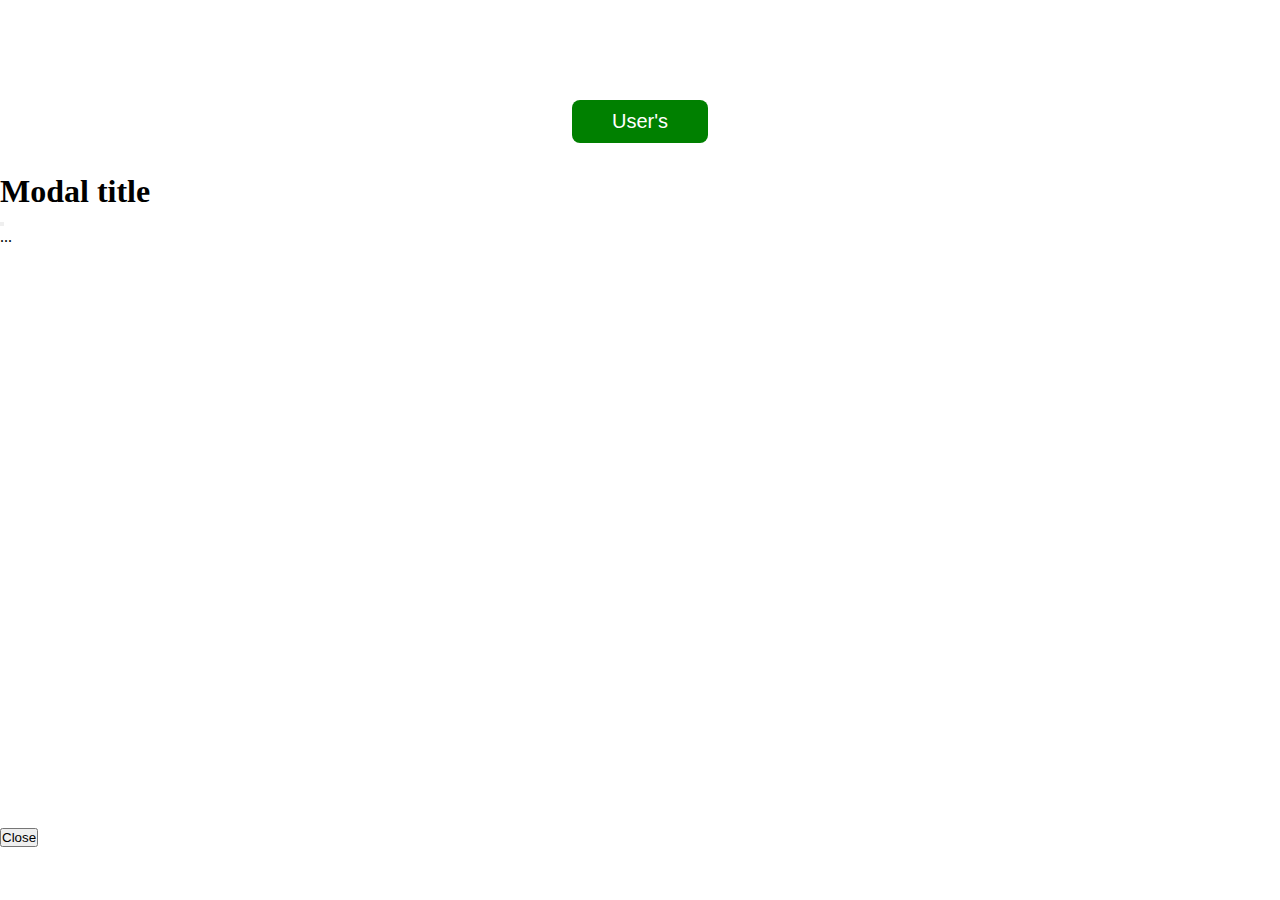
==== month 4/lesson 8/homework/index.html @ aef41a81 "finished api" ====
<!DOCTYPE html>
<html lang="en">

<head>
    <meta charset="UTF-8">
    <meta name="viewport" content="width=device-width, initial-scale=1.0">
    <title>Api-BackEnd</title>
    <link href="https://cdn.jsdelivr.net/npm/bootstrap@5.3.2/dist/css/bootstrap.min.css" rel="stylesheet"
        integrity="sha384-T3c6CoIi6uLrA9TneNEoa7RxnatzjcDSCmG1MXxSR1GAsXEV/Dwwykc2MPK8M2HN" crossorigin="anonymous">

    <link rel="stylesheet" href="./css/main.css">
</head>

<body>
    <div class="btns">
        <button class="first__btn">User's</button>
    </div>
    <div class="content"></div>


    <!-- Modal -->
    <div class="modal fade" id="exampleModal" tabindex="-1" aria-labelledby="exampleModalLabel" aria-hidden="true">
        <div class="modal-dialog" style="max-width: 80%;">
            <div class="modal-content">
                <div class="modal-header">
                    <h1 class="modal-title fs-5" id="exampleModalLabel">Modal title</h1>
                    <button type="button" class="btn-close" data-bs-dismiss="modal" aria-label="Close"></button>
                </div>
                <div id="post_modal-body" class="modal-body d-flex flex-wrap gap-3" style="height: 600px; overflow-x:hidden; overflow-y:scroll">
                    ...
                </div>
                <div class="modal-footer">
                    <button type="button" class="btn btn-secondary" data-bs-dismiss="modal">Close</button>
                </div>
            </div>
        </div>
    </div>

    <script src="https://cdn.jsdelivr.net/npm/bootstrap@5.3.2/dist/js/bootstrap.bundle.min.js"
        integrity="sha384-C6RzsynM9kWDrMNeT87bh95OGNyZPhcTNXj1NW7RuBCsyN/o0jlpcV8Qyq46cDfL"
        crossorigin="anonymous"></script>
    <script src="./js/main.js"></script>
</body>

</html>
---- month 4/lesson 8/homework/css/main.css ----
* {
	padding: 0;
	margin: 0;
	box-sizing: border-box;
}

.body {
	font-family: "Helvetica Neue", "sans-serif";
}

.btns {
	display: flex;
	justify-content: center;
	align-items: center;
	margin-top: 100px;
	gap: 50px;
}
.first__btn {
	padding: 10px 40px;
	font-size: 20px;
	background-color: green;
	color: #fff;
	border: 0;
	border-radius: 8px;
}
.first__btn:hover {
	background-color: transparent;
	border: 1px solid green;
	color: black;
}

.second__btn {
	padding: 10px 40px;
	font-size: 20px;
	color: #fff;
	background-color: blue;
	border: 0;
	border-radius: 8px;
}
.second__btn:hover {
	background-color: transparent;
	border: 1px solid blue;
	color: black;
}
.content{
 display: flex;
 justify-content: center;
 flex-wrap: wrap;
 gap: 30px;
 margin-top: 30px;

}

.content > div {
 border: 1px solid black;
 border-radius: 8px;
 padding: 25px;
 box-shadow: rgba(0, 0, 0, 0.3) 0px 19px 38px, rgba(0, 0, 0, 0.22) 0px 15px 12px;
}
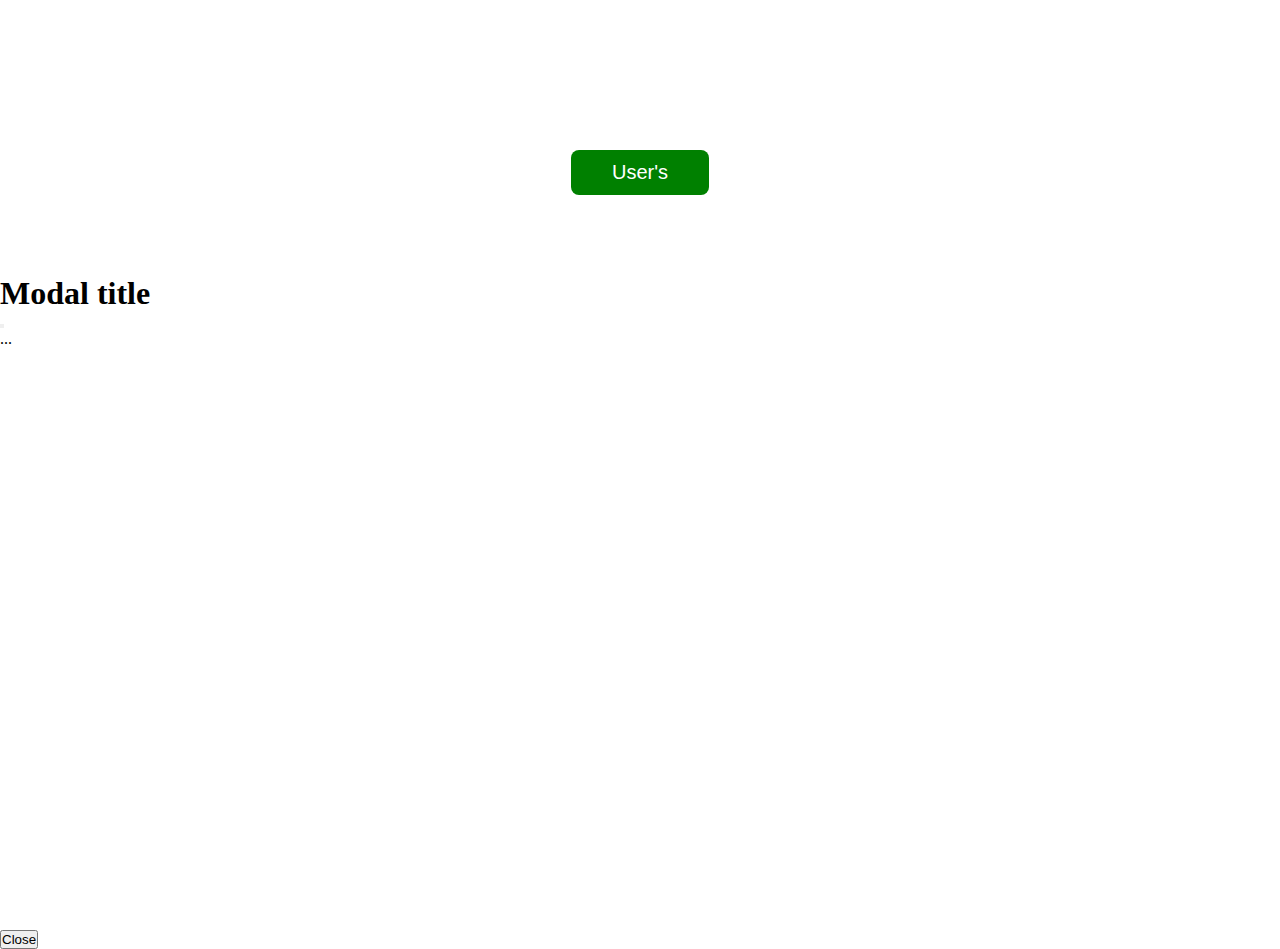
==== commit 07edb923: "same change" ====
--- a/month 4/lesson 8/homework/index.html
+++ b/month 4/lesson 8/homework/index.html
@@ -26,7 +26,7 @@
                     <h1 class="modal-title fs-5" id="exampleModalLabel">Modal title</h1>
                     <button type="button" class="btn-close" data-bs-dismiss="modal" aria-label="Close"></button>
                 </div>
-                <div id="post_modal-body" class="modal-body d-flex flex-wrap gap-3" style="height: 600px; overflow-x:hidden; overflow-y:scroll">
+                <div id="post_modal-body" class="modal-body d-flex  flex-wrap gap-3" style="height: 600px; overflow-x:hidden; overflow-y:scroll">
                     ...
                 </div>
                 <div class="modal-footer">
--- a/month 4/lesson 8/homework/css/main.css
+++ b/month 4/lesson 8/homework/css/main.css
@@ -10,6 +10,7 @@
 
 .btns {
 	display: flex;
+	padding: 50px;
 	justify-content: center;
 	align-items: center;
 	margin-top: 100px;
@@ -20,12 +21,12 @@
 	font-size: 20px;
 	background-color: green;
 	color: #fff;
-	border: 0;
+	border: 1px solid transparent;
 	border-radius: 8px;
 }
 .first__btn:hover {
 	background-color: transparent;
-	border: 1px solid green;
+	border-color: green;
 	color: black;
 }
 
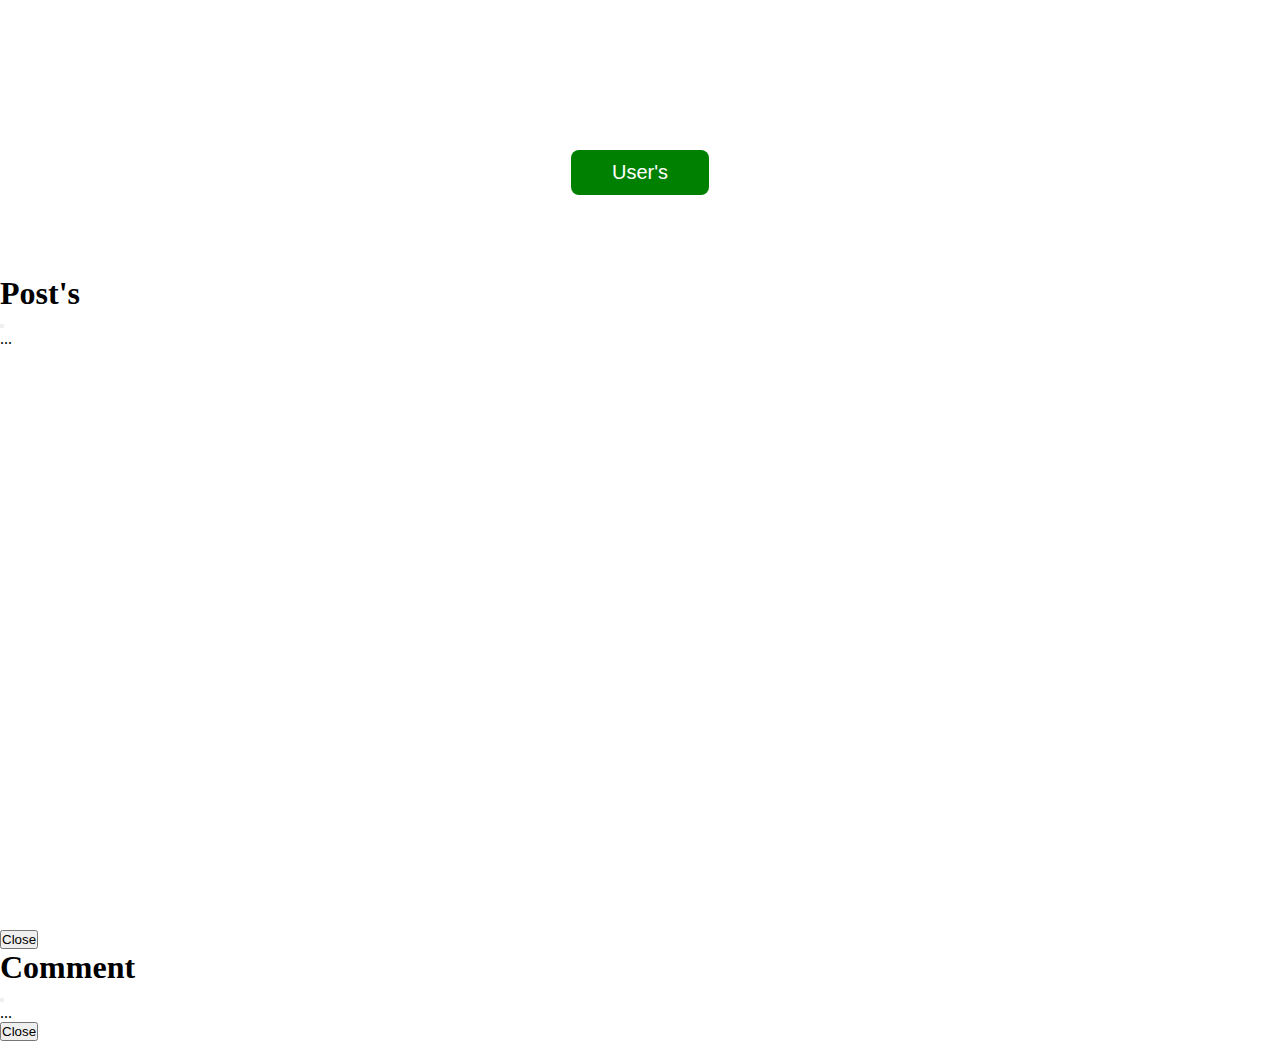
==== commit 6e21b2aa: "api placeholder finished" ====
--- a/month 4/lesson 8/homework/index.html
+++ b/month 4/lesson 8/homework/index.html
@@ -1,45 +1,81 @@
 <!DOCTYPE html>
 <html lang="en">
+	<head>
+		<meta charset="UTF-8" />
+		<meta name="viewport" content="width=device-width, initial-scale=1.0" />
+		<title>Api-BackEnd</title>
+		<link
+			href="https://cdn.jsdelivr.net/npm/bootstrap@5.3.2/dist/css/bootstrap.min.css"
+			rel="stylesheet"
+			integrity="sha384-T3c6CoIi6uLrA9TneNEoa7RxnatzjcDSCmG1MXxSR1GAsXEV/Dwwykc2MPK8M2HN"
+			crossorigin="anonymous"
+		/>
 
-<head>
-    <meta charset="UTF-8">
-    <meta name="viewport" content="width=device-width, initial-scale=1.0">
-    <title>Api-BackEnd</title>
-    <link href="https://cdn.jsdelivr.net/npm/bootstrap@5.3.2/dist/css/bootstrap.min.css" rel="stylesheet"
-        integrity="sha384-T3c6CoIi6uLrA9TneNEoa7RxnatzjcDSCmG1MXxSR1GAsXEV/Dwwykc2MPK8M2HN" crossorigin="anonymous">
+		<link rel="stylesheet" href="./css/main.css" />
+	</head>
 
-    <link rel="stylesheet" href="./css/main.css">
-</head>
+	<body>
+		<div class="btns">
+			<button class="first__btn">User's</button>
+		</div>
+		<div class="content"></div>
 
-<body>
-    <div class="btns">
-        <button class="first__btn">User's</button>
-    </div>
-    <div class="content"></div>
+		<!-- Modal -->
+		<div
+			class="modal fade"
+			id="exampleModal"
+			tabindex="-1"
+			aria-labelledby="exampleModalLabel"
+			aria-hidden="true"
+		>
+			<div class="modal-dialog" style="max-width: 80%">
+				<div class="modal-content">
+					<div class="modal-header">
+						<h1 class="modal-title fs-5" id="exampleModalLabel">Post's</h1>
+						<button
+							type="button"
+							class="btn-close"
+							data-bs-dismiss="modal"
+							aria-label="Close"
+						></button>
+					</div>
+					<div
+						id="post_modal-body"
+						class="modal-body d-flex flex-wrap gap-3"
+						style="height: 600px; overflow-x: hidden; overflow-y: scroll"
+					>
+						...
+					</div>
+					<div class="modal-footer">
+						<button type="button" class="btn btn-secondary" data-bs-dismiss="modal">Close</button>
 
-
-    <!-- Modal -->
-    <div class="modal fade" id="exampleModal" tabindex="-1" aria-labelledby="exampleModalLabel" aria-hidden="true">
-        <div class="modal-dialog" style="max-width: 80%;">
-            <div class="modal-content">
-                <div class="modal-header">
-                    <h1 class="modal-title fs-5" id="exampleModalLabel">Modal title</h1>
-                    <button type="button" class="btn-close" data-bs-dismiss="modal" aria-label="Close"></button>
-                </div>
-                <div id="post_modal-body" class="modal-body d-flex  flex-wrap gap-3" style="height: 600px; overflow-x:hidden; overflow-y:scroll">
-                    ...
-                </div>
-                <div class="modal-footer">
-                    <button type="button" class="btn btn-secondary" data-bs-dismiss="modal">Close</button>
-                </div>
-            </div>
-        </div>
-    </div>
-
-    <script src="https://cdn.jsdelivr.net/npm/bootstrap@5.3.2/dist/js/bootstrap.bundle.min.js"
-        integrity="sha384-C6RzsynM9kWDrMNeT87bh95OGNyZPhcTNXj1NW7RuBCsyN/o0jlpcV8Qyq46cDfL"
-        crossorigin="anonymous"></script>
-    <script src="./js/main.js"></script>
-</body>
-
-</html>+					</div>
+				</div>
+			</div>
+		</div>
+		<!-- comment modal -->
+<!-- Modal -->
+<div class="modal fade" id="staticBackdrop" data-bs-backdrop="static" data-bs-keyboard="false" tabindex="-1" aria-labelledby="staticBackdropLabel" aria-hidden="true">
+	<div class="modal-dialog" style="max-width: 60%; " >
+			<div class="modal-content">
+					<div class="modal-header">
+							<h1 class="modal-title fs-5" id="staticBackdropLabel">Comment</h1>
+							<button type="button" class="btn-close" data-bs-dismiss="modal" aria-label="Close"></button>
+					</div>
+					<div id="modalComment" class="modal-body">
+							...
+					</div>
+					<div class="modal-footer">
+							<button type="button" class="btn btn-secondary" data-bs-dismiss="modal">Close</button>
+					</div>
+			</div>
+	</div>
+</div>
+		<script
+			src="https://cdn.jsdelivr.net/npm/bootstrap@5.3.2/dist/js/bootstrap.bundle.min.js"
+			integrity="sha384-C6RzsynM9kWDrMNeT87bh95OGNyZPhcTNXj1NW7RuBCsyN/o0jlpcV8Qyq46cDfL"
+			crossorigin="anonymous"
+		></script>
+		<script src="./js/main.js"></script>
+	</body>
+</html>
